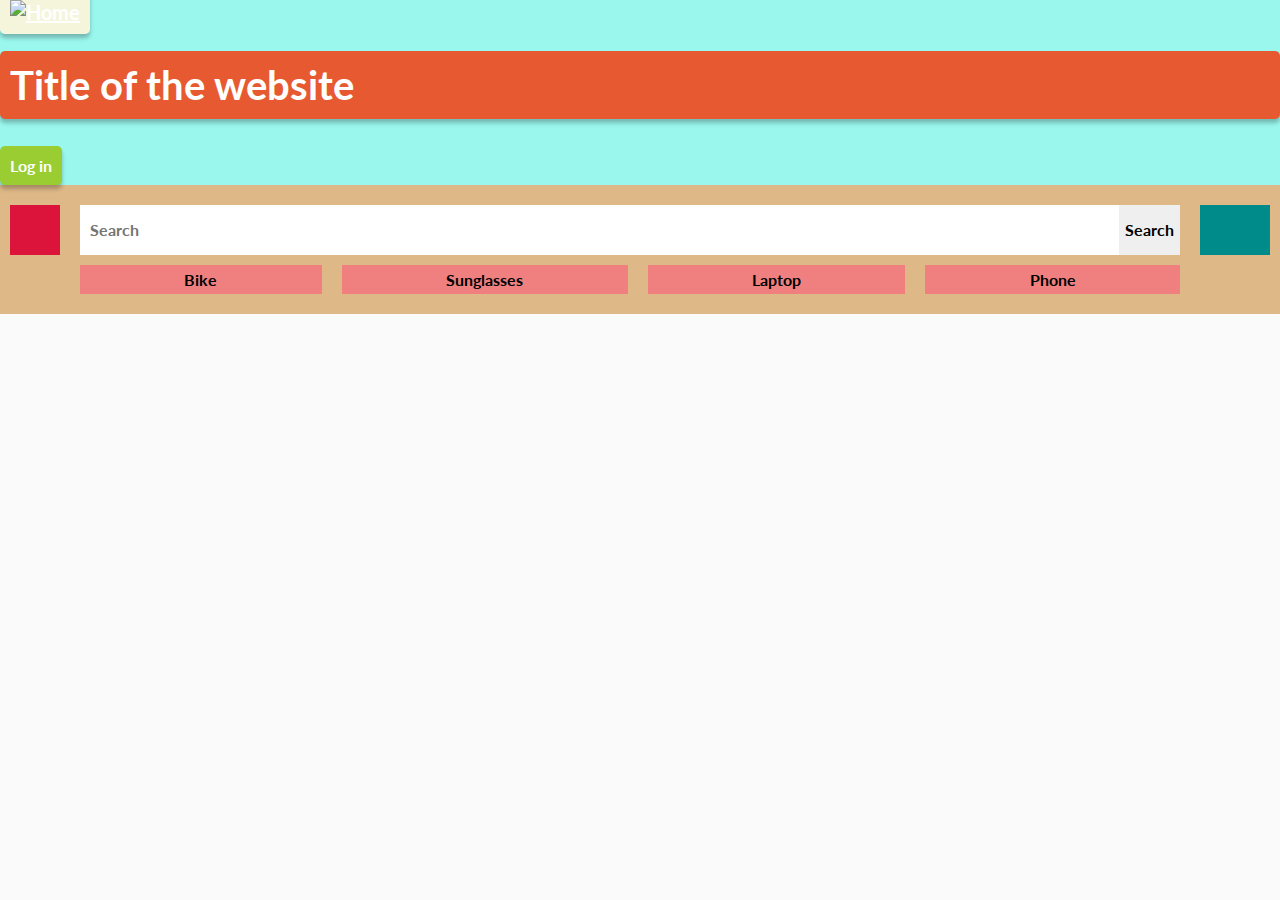
==== 41-flex-grid/flex.html @ df1dee2f "41-flex test" ====
<!DOCTYPE html>
<html lang="en">
<head>
  <meta charset="UTF-8">
  <meta name="viewport" content="width=device-width, initial-scale=1.0">
  <title>Document</title>
  <link href="https://fonts.googleapis.com/css2?family=Lato:wght@300;400;700;900&display=swap" rel="stylesheet">
  <link rel="stylesheet" href="main.css">
  <link rel="stylesheet" href="flex.css">
</head>
<body>
  <div class="flex-container">
    <a href="#" class="flex-item logo-link">
      <img src="https://cursor.education/static/images/logo-white.png" alt="Home">
    </a>
    <h1 class="flex-item title">Title of the website</h1>
    <button class="flex-item login-btn">Log in</button>
  </div>
  <header class="header">
    <div class="logo"></div>

    <div class="search">
      <form class="search-form">
        <input type="text" class="search-input"
            placeholder="Search"
            aria-label="Search something">
        <button type="submit" class="search-btn">
          Search
        </button>
      </form>
      <div class="search-options">
        <button class="search-option">Bike</button>
        <button class="search-option">Sunglasses</button>
        <button class="search-option">Laptop</button>
        <button class="search-option">Phone</button>
      </div>
    </div>

    <div class="login"></div>
  </header>



</body>
</html>
---- 41-flex-grid/main.css ----
body, html {
  margin: 0;
  font-size: 20px;
  font-family: Lato, sans-serif;
  background-color: #FAFAFA;
}

p {
  margin: 0;
}

* {
  box-sizing: border-box;
}

.flex-container, .grid-container {
  background-color: #9af7ed;
}


.flex-item, .grid-item {
  background-color: #E75A31;
  font-weight: bold;
  color: #fff;
  box-shadow: 0px 4px 4px rgba(0, 0, 0, 0.25);
  border-radius: 5px;
  padding: 10px;
}
---- 41-flex-grid/flex.css ----
.flex-container {
}

.flex-item {

}


.login-btn {
  background-color: yellowgreen;
}

.logo-link {
  background-color: beige;

}

.logo-link img {
  width: 40px;
}


input, button {
  border: none;
  font-family: inherit;
  font-size: 16px;
  font-weight: bold;
}


.header {
  padding: 20px 10px;
  background-color: burlywood;

  display: flex;
}


.logo {
  height: 50px;
  width: 50px;
  background-color: crimson;
}

.login {
  height: 50px;
  width: 70px;
  background-color: darkcyan;
}

.search {
  flex-grow: 1;
  margin: 0 20px;
}

.search-form {
  display: flex;
  height: 50px;
}

.search-input {
  flex-grow: 1;
  padding-left: 10px;
}

.search-options {
  margin-top: 10px;
  display: flex;
}

.search-option {
  background-color: lightcoral;
  padding: 5px;
  flex-grow: 1;
}

.search-option + .search-option {
  margin-left: 20px;
}
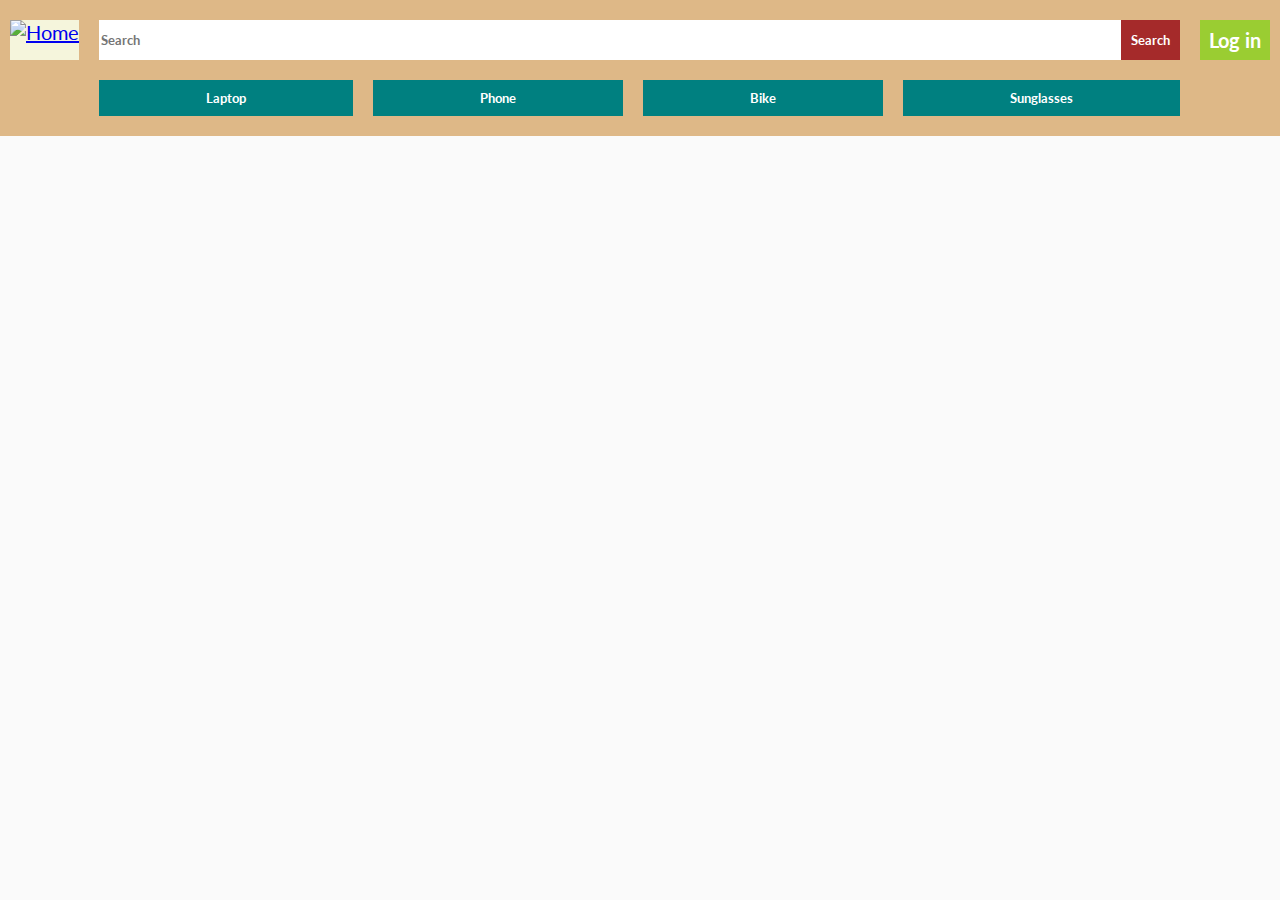
==== commit 4384f0fc: "41-flex-grid" ====
--- a/41-flex-grid/flex.html
+++ b/41-flex-grid/flex.html
@@ -9,34 +9,46 @@
   <link rel="stylesheet" href="flex.css">
 </head>
 <body>
-  <div class="flex-container">
-    <a href="#" class="flex-item logo-link">
+
+  <!-- <header class="flex-container">
+    <a href="#" class="logo-link flex-item">
       <img src="https://cursor.education/static/images/logo-white.png" alt="Home">
     </a>
+
     <h1 class="flex-item title">Title of the website</h1>
+
     <button class="flex-item login-btn">Log in</button>
-  </div>
+
+  </header>
+
+  <main>
+    <p>Lorem ipsum dolor sit amet, consectetur adipisicing elit. Pariatur ea error sint a, similique praesentium necessitatibus nostrum? Sequi voluptates excepturi eveniet dolorum placeat maiores et fugit, impedit cumque odio quos.</p>
+  </main>
+
+  <footer class="footer">footer</footer> -->
+
+
+
+
   <header class="header">
-    <div class="logo"></div>
+    <a href="#" class="logo-link">
+      <img src="https://cursor.education/static/images/logo-white.png" alt="Home">
+    </a>
 
     <div class="search">
-      <form class="search-form">
-        <input type="text" class="search-input"
-            placeholder="Search"
-            aria-label="Search something">
-        <button type="submit" class="search-btn">
-          Search
-        </button>
+      <form action="" class="search-form">
+        <input placeholder="Search" class="search-input" type="text" aria-label="Search">
+        <button class="search-btn" type="submit">Search</button>
       </form>
       <div class="search-options">
-        <button class="search-option">Bike</button>
-        <button class="search-option">Sunglasses</button>
-        <button class="search-option">Laptop</button>
-        <button class="search-option">Phone</button>
+        <button type="button" class="search-option">Laptop</button>
+        <button type="button" class="search-option">Phone</button>
+        <button type="button" class="search-option">Bike</button>
+        <button type="button" class="search-option">Sunglasses</button>
       </div>
     </div>
 
-    <div class="login"></div>
+    <button class="login-btn">Log in</button>
   </header>
 
 
--- a/41-flex-grid/flex.css
+++ b/41-flex-grid/flex.css
@@ -1,80 +1,104 @@
 
 .flex-container {
+  display: flex;
+  /* flex-wrap: wrap; */
+  height: 300px;
+  justify-content: space-around;
+  align-items: center;
+
+  /* justify-content: space-around; */
 }
 
 .flex-item {
+}
 
+.title {
+  margin-top: 0;
+  margin-bottom: 0;
+  order: 1;
+  font-size: 20px;
+  padding: 0;
+  flex-basis: 200px;
 }
 
 
-.login-btn {
-  background-color: yellowgreen;
+
+
+.footer {
+  height: 40px;
+  background-color: blueviolet;
+  text-align: center;
+
+  margin-top: auto;
+}
+
+body {
+  min-height: 100vh;
+  display: flex;
+  flex-direction: column;
+}
+
+input, button {
+  border: none;
+  font-family: inherit;
+  font-weight: bold;
+  color: white;
+}
+
+
+.header {
+  display: flex;
+  background-color: burlywood;
+  padding: 20px 10px;
 }
 
 .logo-link {
   background-color: beige;
-
+  height: 40px;
 }
 
 .logo-link img {
   width: 40px;
 }
 
-
-input, button {
-  border: none;
-  font-family: inherit;
-  font-size: 16px;
-  font-weight: bold;
-}
-
-
-.header {
-  padding: 20px 10px;
-  background-color: burlywood;
-
-  display: flex;
-}
-
-
-.logo {
-  height: 50px;
-  width: 50px;
-  background-color: crimson;
-}
-
-.login {
-  height: 50px;
-  width: 70px;
-  background-color: darkcyan;
-}
-
 .search {
+  margin: 0 20px;
   flex-grow: 1;
-  margin: 0 20px;
 }
 
 .search-form {
   display: flex;
-  height: 50px;
+  height: 40px;
 }
 
 .search-input {
   flex-grow: 1;
-  padding-left: 10px;
+}
+.search-btn {
+  background-color: brown;
+  padding: 0 10px;
 }
 
+
 .search-options {
-  margin-top: 10px;
+  margin-top: 20px;
   display: flex;
 }
 
 .search-option {
-  background-color: lightcoral;
-  padding: 5px;
+  padding: 10px;
+  background-color: teal;
   flex-grow: 1;
 }
 
 .search-option + .search-option {
   margin-left: 20px;
 }
+
+
+.login-btn {
+  background-color: yellowgreen;
+  width: 70px;
+  height: 40px;
+  font-size: 20px;
+}
